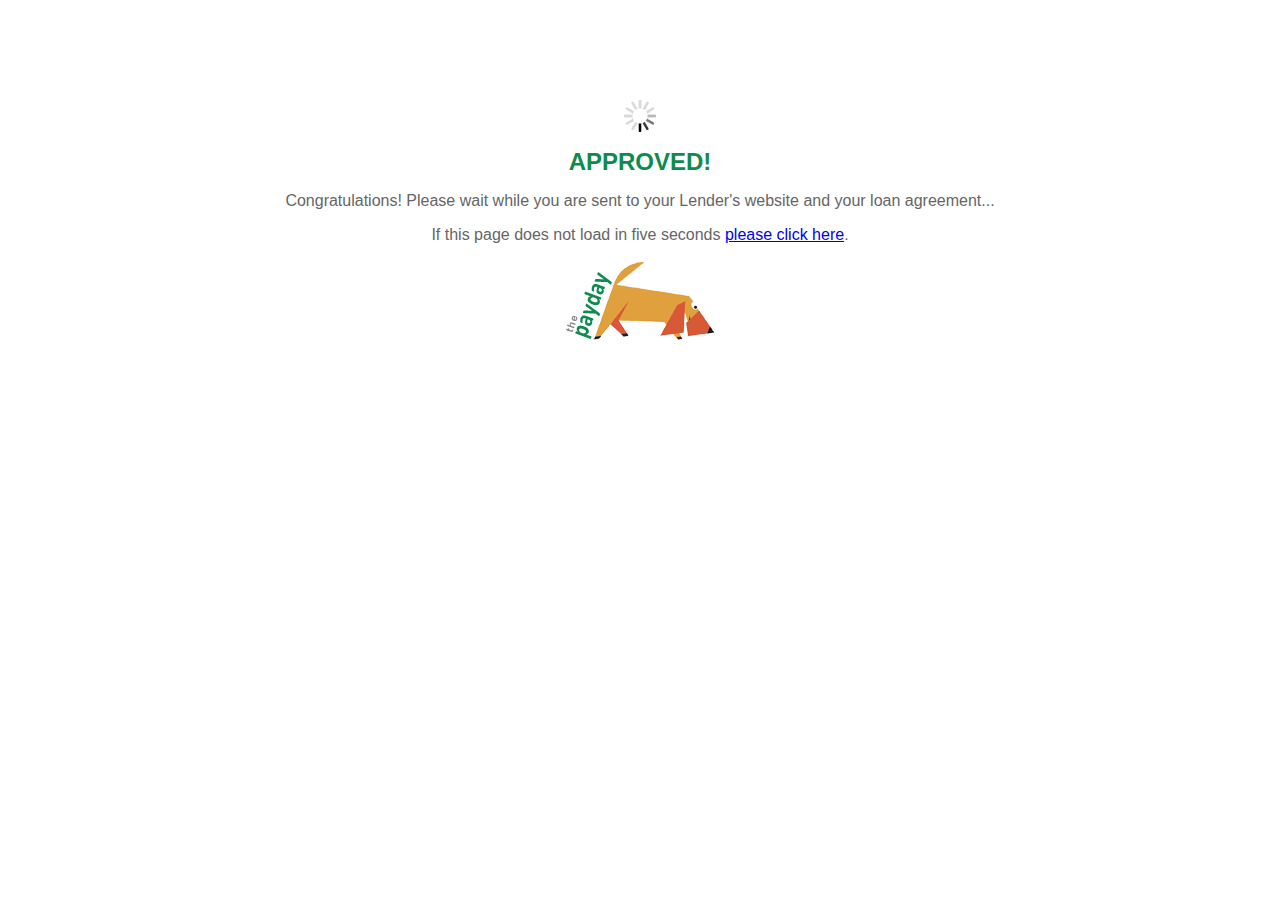
==== approved.html @ 6643b177 "base roundsky site" ====
<!DOCTYPE html PUBLIC "-//W3C//DTD XHTML 1.0 Transitional//EN" "http://www.w3.org/TR/xhtml1/DTD/xhtml1-transitional.dtd">
<html xmlns="http://www.w3.org/1999/xhtml">
<head>
<meta http-equiv="Content-Type" content="text/html; charset=utf-8" />
<title>Redirecting to Loan Terms & Conditions..</title>
<meta name="robots" content="noindex, nofollow"/>	

<style type="text/css">
#contentMain {
	width: 780px;
    font-family: helvetica, arial, san-serif;
    color: #666;
    margin: 100px auto;
    text-align: center;
}

h1 {
	color: #0E8B4D;
	font-size: 1.5em;
}
</style>

<script language="JavaScript">

function redirectlender()
{
window.setTimeout("window.location.replace('<?= $redirect_url ?>')",3000);
}

</script>


<!-- --------- Google Analytics subdomain -----------  -->
<script type="text/javascript">
  var _gaq = _gaq || [];
  _gaq.push(['_setAccount', 'UA-29737687-1']);
  _gaq.push(['_setDomainName', 'thepaydayhound.com']);
  _gaq.push(['_trackPageview']);    
  (function() {
    var ga = document.createElement('script'); ga.type = 'text/javascript'; ga.async = true;
    ga.src = ('https:' == document.location.protocol ? 'https://ssl' : 'http://www') + '.google-analytics.com/ga.js';
    var s = document.getElementsByTagName('script')[0]; s.parentNode.insertBefore(ga, s);
  })();     
</script>   
<!-- --------- Google Analytics subdomain -----------  -->
</head>		

			<body onload="javascript: redirectlender();">
			<div id = "contentMain">
				<img src="img/loading.gif" width="32" height="32" alt="Loading" /></br>	
				<h1>APPROVED!</h1>
				<p>Congratulations! Please wait while you are sent to your Lender's website and your loan agreement...</p>
				If this page does not load in five seconds <a href="<?= $redirect_url ?>">please click here</a>.
				<p>
					<a href="http://www.thepaydayhound.com" target="_blank"><img src="img/thepaydayhound-logo-transparent.png" width="150" height="81" alt="www.thepaydayhound.com" /></a>
				</p>
			</div>		
			<!-- --------- add any pixel firing of your choice below-----------  -->
		




<!-- Google Code for Approved Conversion Page -->
<script type="text/javascript">
/* <![CDATA[ */
var google_conversion_id = 1023523426;
var google_conversion_language = "en";
var google_conversion_format = "3";
var google_conversion_color = "ffffff";
var google_conversion_label = "KZFtCN7S1wMQ4vSG6AM";
var google_conversion_value = 0;
/* ]]> */
</script>
<script type="text/javascript" src="http://www.googleadservices.com/pagead/conversion.js">
</script>
<noscript>
<div style="display:inline;">
<img height="1" width="1" style="border-style:none;" alt="" src="http://www.googleadservices.com/pagead/conversion/1023523426/?value=0&amp;label=KZFtCN7S1wMQ4vSG6AM&amp;guid=ON&amp;script=0"/>
</div>
</noscript>

<!-- Google Code for Approved Conversion Page -->

</body>
</html>
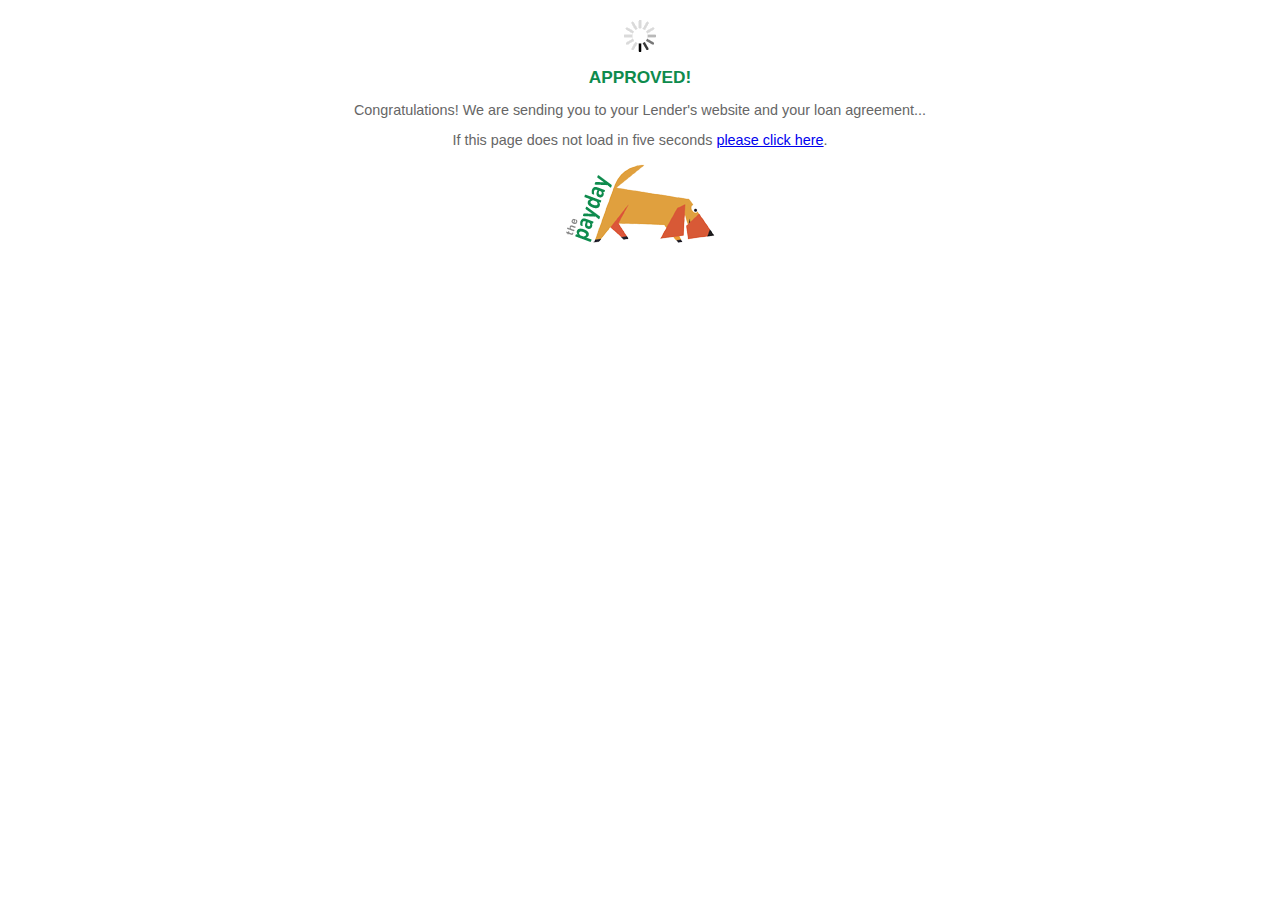
==== commit 45dc70da: "mobile working and tested" ====
--- a/approved.html
+++ b/approved.html
@@ -1,24 +1,21 @@
-<!DOCTYPE html PUBLIC "-//W3C//DTD XHTML 1.0 Transitional//EN" "http://www.w3.org/TR/xhtml1/DTD/xhtml1-transitional.dtd">
-<html xmlns="http://www.w3.org/1999/xhtml">
+<!DOCTYPE html>
+<html>
 <head>
-<meta http-equiv="Content-Type" content="text/html; charset=utf-8" />
+<meta charset="utf-8" />
+<meta name="viewport" content="width=device-width, initial-scale=1" />
 <title>Redirecting to Loan Terms & Conditions..</title>
 <meta name="robots" content="noindex, nofollow"/>	
-
-<style type="text/css">
-#contentMain {
-	width: 780px;
-    font-family: helvetica, arial, san-serif;
-    color: #666;
-    margin: 100px auto;
-    text-align: center;
-}
-
-h1 {
-	color: #0E8B4D;
-	font-size: 1.5em;
-}
+<link rel="stylesheet" href="https://ajax.aspnetcdn.com/ajax/jquery.mobile/1.2.0/jquery.mobile-1.2.0.min.css" />
+<link rel="stylesheet" href="css/my.css" />
+<style>
+    /* App custom styles */
 </style>
+<script src="https://ajax.googleapis.com/ajax/libs/jquery/1.7.2/jquery.min.js">
+</script>
+<script src="https://ajax.aspnetcdn.com/ajax/jquery.mobile/1.2.0/jquery.mobile-1.2.0.min.js">
+</script>
+<script src="my.js">
+</script>
 
 <script language="JavaScript">
 
@@ -30,57 +27,32 @@
 </script>
 
 
-<!-- --------- Google Analytics subdomain -----------  -->
-<script type="text/javascript">
-  var _gaq = _gaq || [];
-  _gaq.push(['_setAccount', 'UA-29737687-1']);
-  _gaq.push(['_setDomainName', 'thepaydayhound.com']);
-  _gaq.push(['_trackPageview']);    
-  (function() {
-    var ga = document.createElement('script'); ga.type = 'text/javascript'; ga.async = true;
-    ga.src = ('https:' == document.location.protocol ? 'https://ssl' : 'http://www') + '.google-analytics.com/ga.js';
-    var s = document.getElementsByTagName('script')[0]; s.parentNode.insertBefore(ga, s);
-  })();     
-</script>   
-<!-- --------- Google Analytics subdomain -----------  -->
 </head>		
 
 			<body onload="javascript: redirectlender();">
-			<div id = "contentMain">
+        
+<!-- Google Tag Manager -->
+<noscript><iframe src="//www.googletagmanager.com/ns.html?id=GTM-K4WS"
+height="0" width="0" style="display:none;visibility:hidden"></iframe></noscript>
+<script>(function(w,d,s,l,i){w[l]=w[l]||[];w[l].push({'gtm.start':
+new Date().getTime(),event:'gtm.js'});var f=d.getElementsByTagName(s)[0],
+j=d.createElement(s),dl=l!='dataLayer'?'&l='+l:'';j.async=true;j.src=
+'//www.googletagmanager.com/gtm.js?id='+i+dl;f.parentNode.insertBefore(j,f);
+})(window,document,'script','dataLayer','GTM-K4WS');</script>
+<!-- End Google Tag Manager -->
+
+				
+			<div class="mainContent">
 				<img src="img/loading.gif" width="32" height="32" alt="Loading" /></br>	
 				<h1>APPROVED!</h1>
-				<p>Congratulations! Please wait while you are sent to your Lender's website and your loan agreement...</p>
+				<p>Congratulations! We are sending you to your Lender's website and your loan agreement...</p>
 				If this page does not load in five seconds <a href="<?= $redirect_url ?>">please click here</a>.
 				<p>
-					<a href="http://www.thepaydayhound.com" target="_blank"><img src="img/thepaydayhound-logo-transparent.png" width="150" height="81" alt="www.thepaydayhound.com" /></a>
+					<a href="<?= $redirect_url ?>" target="_blank"><img src="img/logo.png" width="150" height="81" alt="www.thepaydayhound.com" /></a>
 				</p>
 			</div>		
 			<!-- --------- add any pixel firing of your choice below-----------  -->
 		
 
-
-
-
-<!-- Google Code for Approved Conversion Page -->
-<script type="text/javascript">
-/* <![CDATA[ */
-var google_conversion_id = 1023523426;
-var google_conversion_language = "en";
-var google_conversion_format = "3";
-var google_conversion_color = "ffffff";
-var google_conversion_label = "KZFtCN7S1wMQ4vSG6AM";
-var google_conversion_value = 0;
-/* ]]> */
-</script>
-<script type="text/javascript" src="http://www.googleadservices.com/pagead/conversion.js">
-</script>
-<noscript>
-<div style="display:inline;">
-<img height="1" width="1" style="border-style:none;" alt="" src="http://www.googleadservices.com/pagead/conversion/1023523426/?value=0&amp;label=KZFtCN7S1wMQ4vSG6AM&amp;guid=ON&amp;script=0"/>
-</div>
-</noscript>
-
-<!-- Google Code for Approved Conversion Page -->
-
 </body>
 </html>--- a/css/my.css
+++ b/css/my.css
@@ -0,0 +1,47 @@
+label.error { 
+	float: left; 
+	color: red; 
+	font-size: .8em;
+	padding-top: .5em; 
+	vertical-align: top; 
+	font-weight:bold;
+}
+
+.mainHeader {
+	text-align: center;
+	font-weight: bold;
+	margin: 0px;
+}
+
+.mainHeader p{
+	padding: 0px;
+	margin: 0px;
+	font-size: .9em;
+}
+
+.mainContent {
+    font-family: helvetica, arial, san-serif;
+    color: #666;
+    margin: 20px auto;
+    text-align: center;
+    font-size: .9em;
+}
+
+h1 {
+	color: #0E8B4D;
+	font-size: 1.2em;
+}
+
+#processingMessage {
+		display: none;
+    font-family: helvetica, arial, san-serif;
+    margin: 3px auto;
+    text-align: center;
+    font-size: .9em;
+}
+
+#processingMessage h4{
+    color: #0E8B4D;
+    font-size: 1.2em;
+}
+
